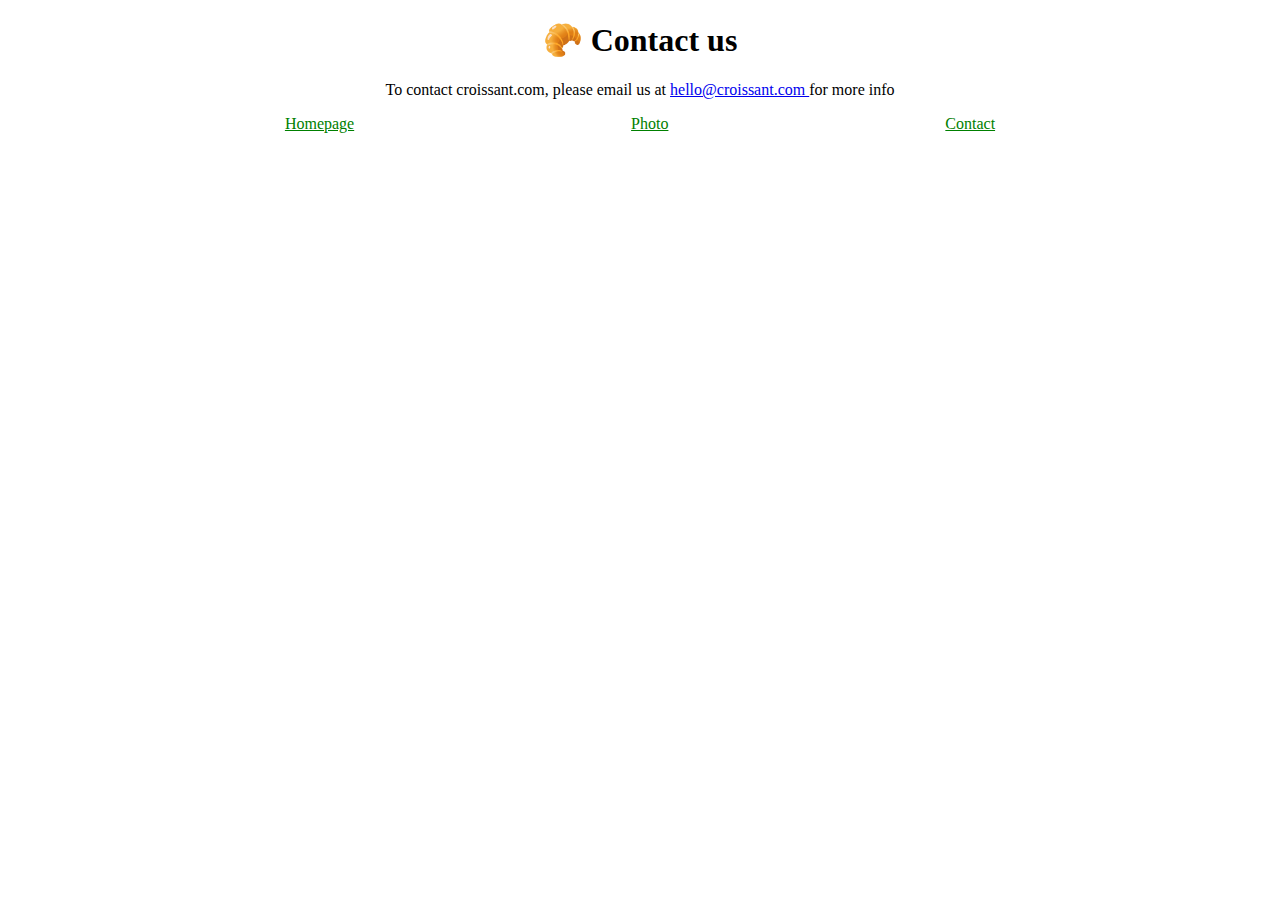
==== contact.html @ 96230579 "Created the initial files structure" ====
<!DOCTYPE html>
<html lang="en">
  <head>
    <meta charset="UTF-8" />
    <meta http-equiv="X-UA-Compatible" content="IE=edge" />
    <meta name="viewport" content="width=device-width, initial-scale=1.0" />
    <link
      href="https://cdn.jsdelivr.net/npm/bootstrap@5.2.1/dist/css/bootstrap.min.css"
      rel="stylesheet"
      integrity="sha384-iYQeCzEYFbKjA/T2uDLTpkwGzCiq6soy8tYaI1GyVh/UjpbCx/TYkiZhlZB6+fzT"
      crossorigin="anonymous"
    />
    <link href="src/styles.css" rel="stylesheet" type="text/css" />
    <title>Document</title>
  </head>
  <body>
    <div class="container">
      <h1>🥐 Contact us</h1>
      <p>
        To contact croissant.com, please email us at
        <a href="mailto:hello@croissant.com"> hello@croissant.com </a> for more
        info
      </p>
      <div class="footer">
        <a href="index.html">Homepage</a>
        <a href="photo.html">Photo</a>
        <a href="contact.html">Contact</a>
      </div>
    </div>
  </body>
</html>
---- src/styles.css ----
h1,
p {
  text-align: center;
}

.footer {
  display: flex;
  justify-content: space-evenly;
}

.footer a {
  color: green;
}
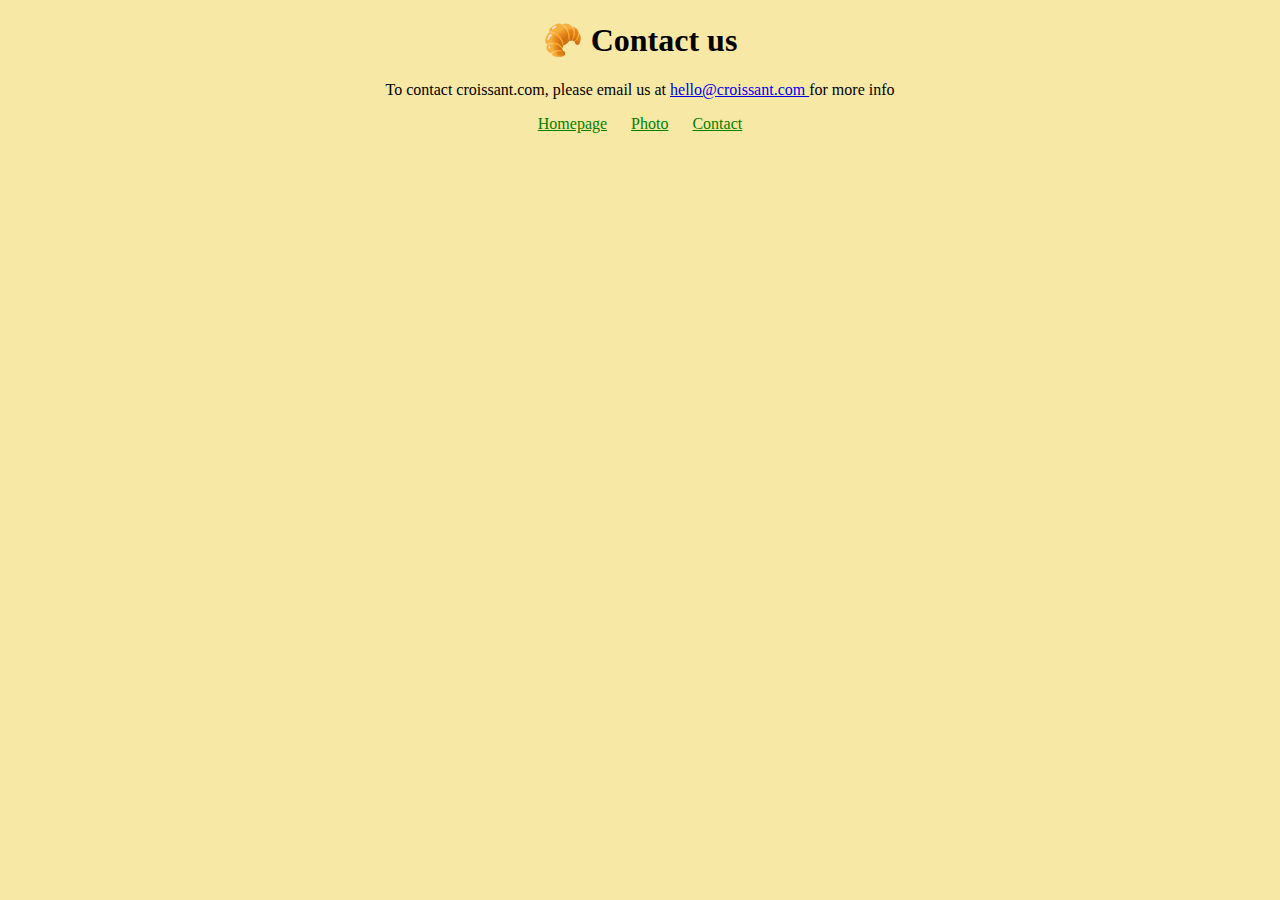
==== commit 54f04556: "Make project SEO-friendly" ====
--- a/contact.html
+++ b/contact.html
@@ -21,11 +21,11 @@
         <a href="mailto:hello@croissant.com"> hello@croissant.com </a> for more
         info
       </p>
-      <div class="footer">
+      <footer>
         <a href="index.html">Homepage</a>
         <a href="photo.html">Photo</a>
         <a href="contact.html">Contact</a>
-      </div>
+      </footer>
     </div>
   </body>
 </html>
--- a/src/styles.css
+++ b/src/styles.css
@@ -1,13 +1,23 @@
+body {
+  background-color: #f8e8a6;
+}
+
 h1,
 p {
   text-align: center;
 }
 
-.footer {
-  display: flex;
-  justify-content: space-evenly;
+.croissant-photo {
+  max-width: 100%;
+  border-radius: 10px;
+  display: block;
+  margin: 30px auto;
+}
+footer {
+  text-align: center;
 }
 
-.footer a {
+footer a {
+  margin: 0 10px;
   color: green;
 }
